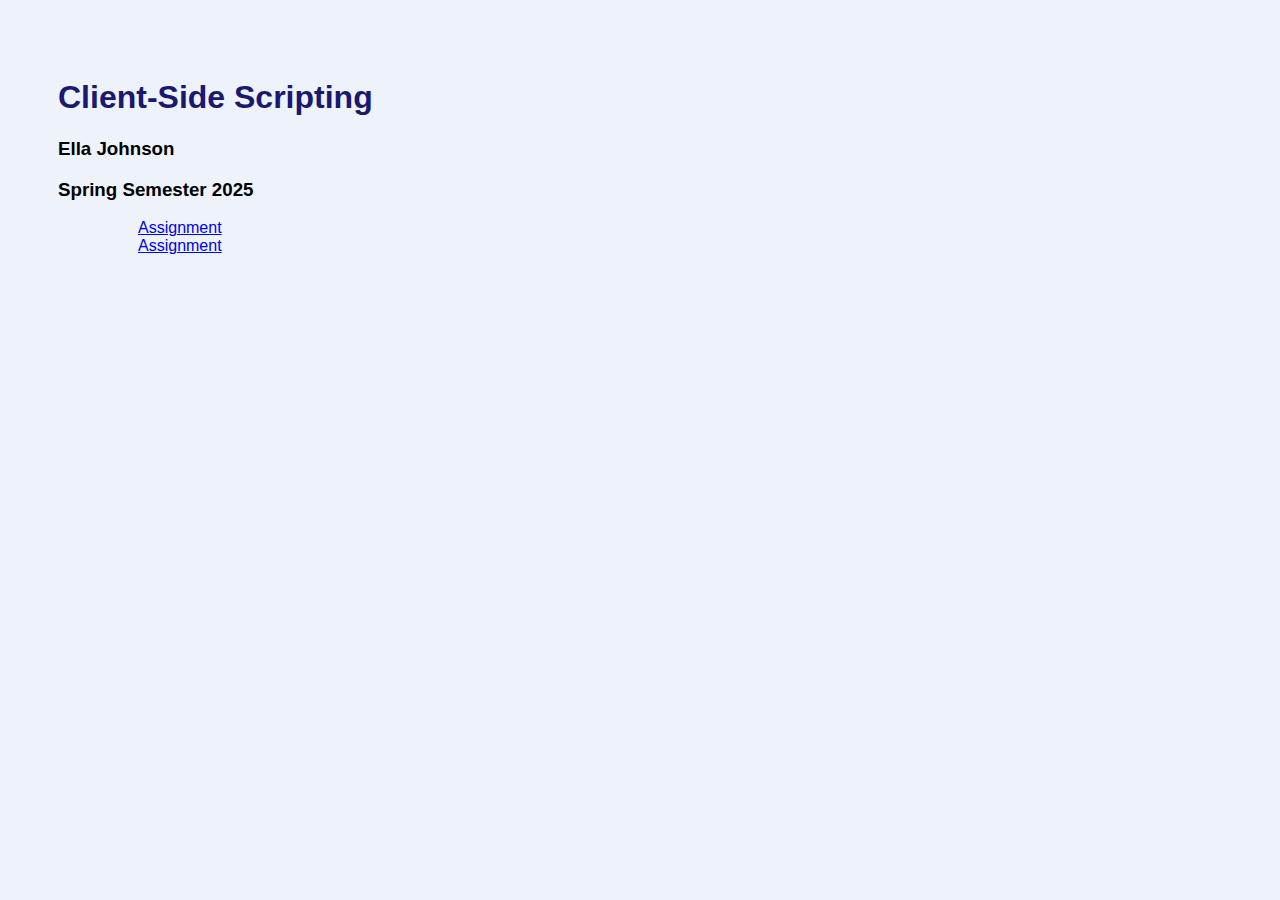
==== index.html @ 2428973a "Update index.html colors" ====
<!doctype html>

<html lang="en">

  <head>
    <meta charset="utf-8">
    <meta name="viewport" content="width=device-width, initial-scale=1">
    <title>Client-Side Scripting</title>
    <!-- You may want to add other icon formats and sizes, but have this at the least:
    <link rel="shortcut icon" href="favicon.ico">
    <link rel="stylesheet" href="your.css"> -->
    <style>
      body {
        background-color: #edf2fb;
        font-family: 'Lucida Sans', 'Lucida Sans Regular', 'Lucida Grande', 'Lucida Sans Unicode', Geneva, Verdana, sans-serif;
        padding: 50px;
      }
      h1 {
        font-family: 'Segoe UI', Tahoma, Geneva, Verdana, sans-serif;
        color: #191970;
      }
      a:hover {
        color: #800000;
      }

    </style>
  </head>

  <body>
    <main>
      <h1>Client-Side Scripting</h1>
      <h3>Ella Johnson</h3>
      <h3>Spring Semester 2025</h3>
      <ul>
        <ol><a href="#">Assignment</a></ol>
        <ol><a href="#">Assignment</a></ol>
      </ul>
    </main>
    <!-- <script src="your.js"></script> -->
    <noscript>
      <!-- Optional, place it wherever it makes sense -->
      JavaScript is not enabled.
    </noscript>
  </body>

</html>
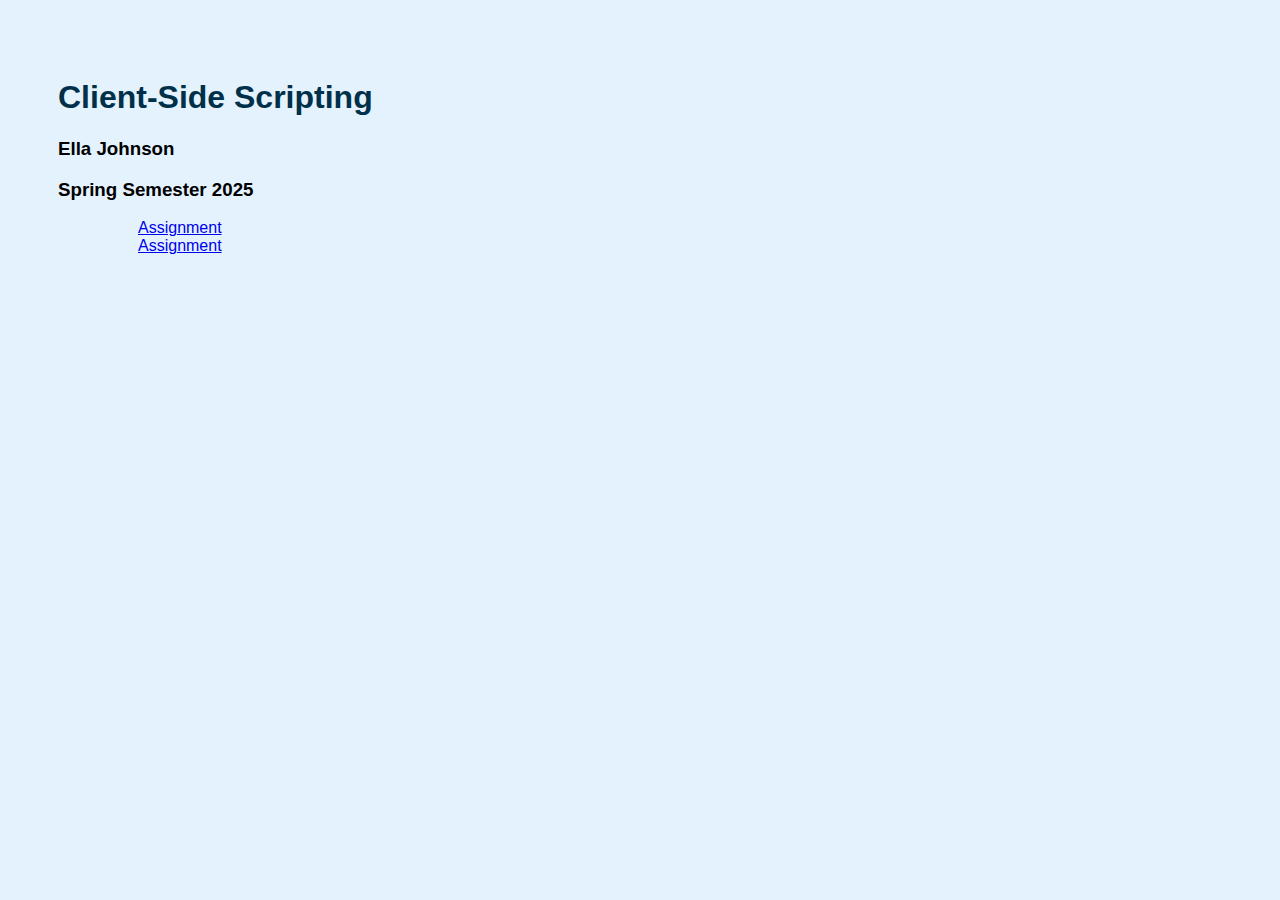
==== commit 18a3a8f8: "Update index.html change to blue colors" ====
--- a/index.html
+++ b/index.html
@@ -11,13 +11,13 @@
     <link rel="stylesheet" href="your.css"> -->
     <style>
       body {
-        background-color: #edf2fb;
+        background-color: #e3f2fd;
         font-family: 'Lucida Sans', 'Lucida Sans Regular', 'Lucida Grande', 'Lucida Sans Unicode', Geneva, Verdana, sans-serif;
         padding: 50px;
       }
       h1 {
         font-family: 'Segoe UI', Tahoma, Geneva, Verdana, sans-serif;
-        color: #191970;
+        color: #003049;
       }
       a:hover {
         color: #800000;
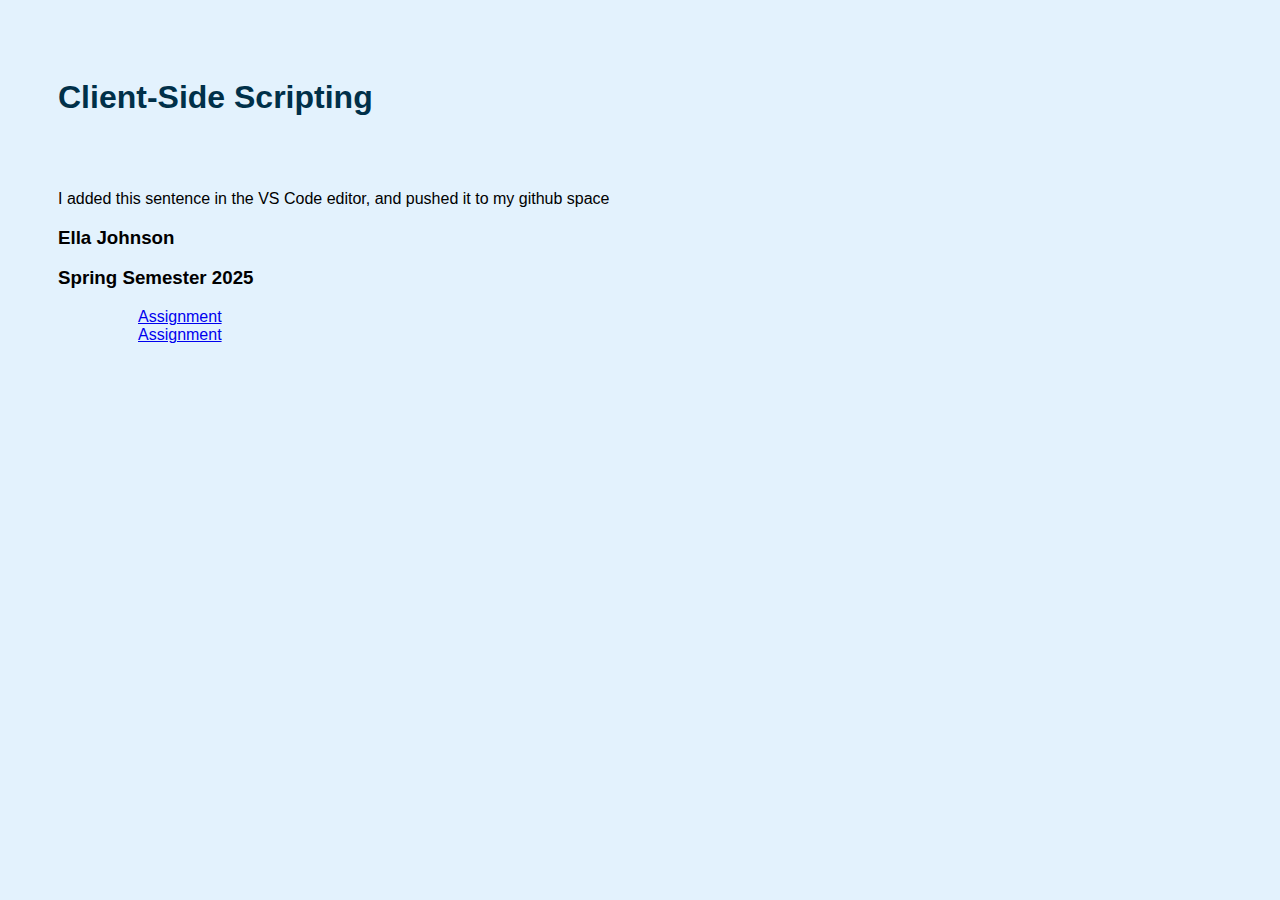
==== commit f44c496a: "edited to add vs code" ====
--- a/index.html
+++ b/index.html
@@ -29,6 +29,9 @@
   <body>
     <main>
       <h1>Client-Side Scripting</h1>
+      <br>
+      <br>
+      <p>I added this sentence in the VS Code editor, and pushed it to my github space</p>
       <h3>Ella Johnson</h3>
       <h3>Spring Semester 2025</h3>
       <ul>
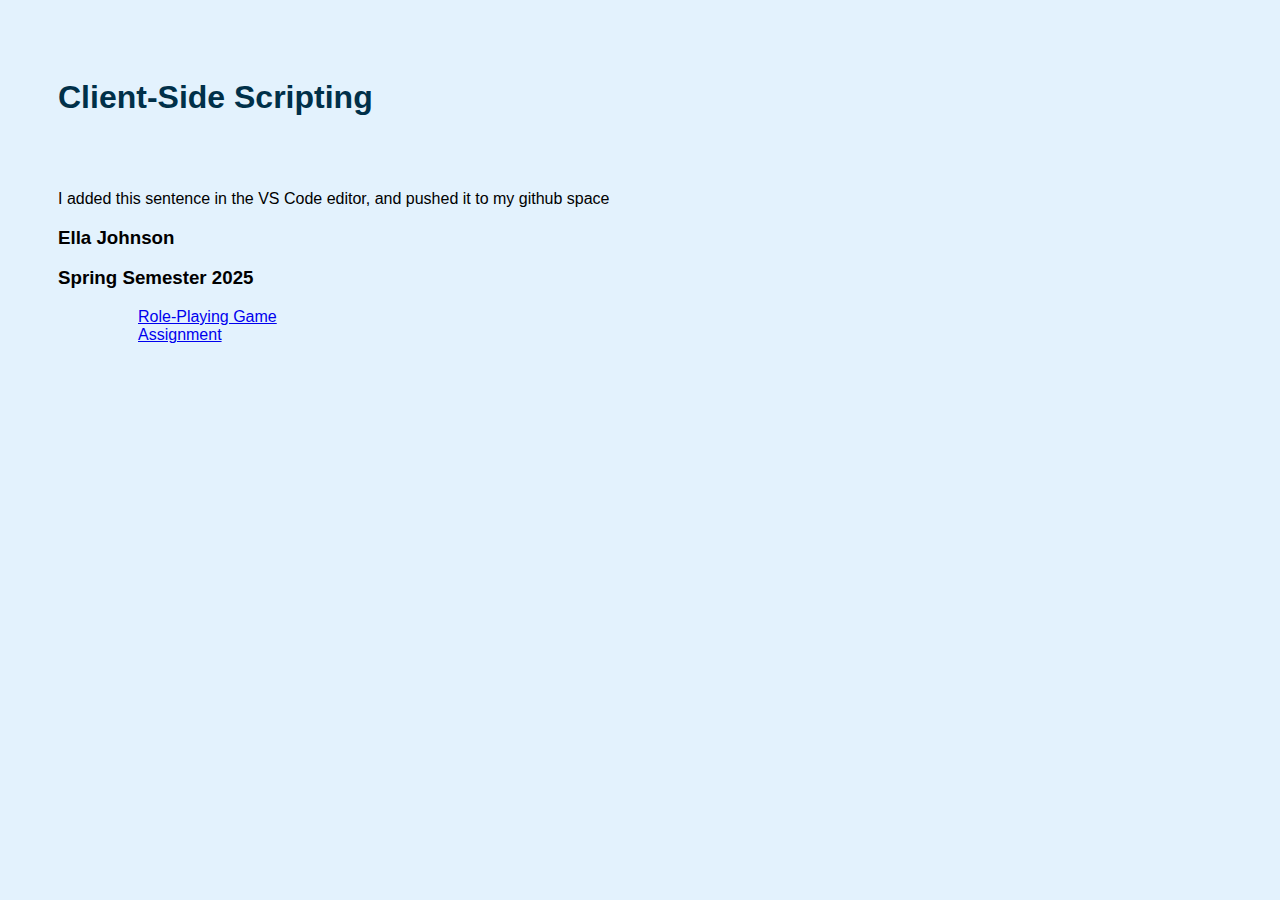
==== commit 96e1c804: "adding link to homepage" ====
--- a/index.html
+++ b/index.html
@@ -35,7 +35,7 @@
       <h3>Ella Johnson</h3>
       <h3>Spring Semester 2025</h3>
       <ul>
-        <ol><a href="#">Assignment</a></ol>
+        <ol><a href="game.html">Role-Playing Game</a></ol>
         <ol><a href="#">Assignment</a></ol>
       </ul>
     </main>
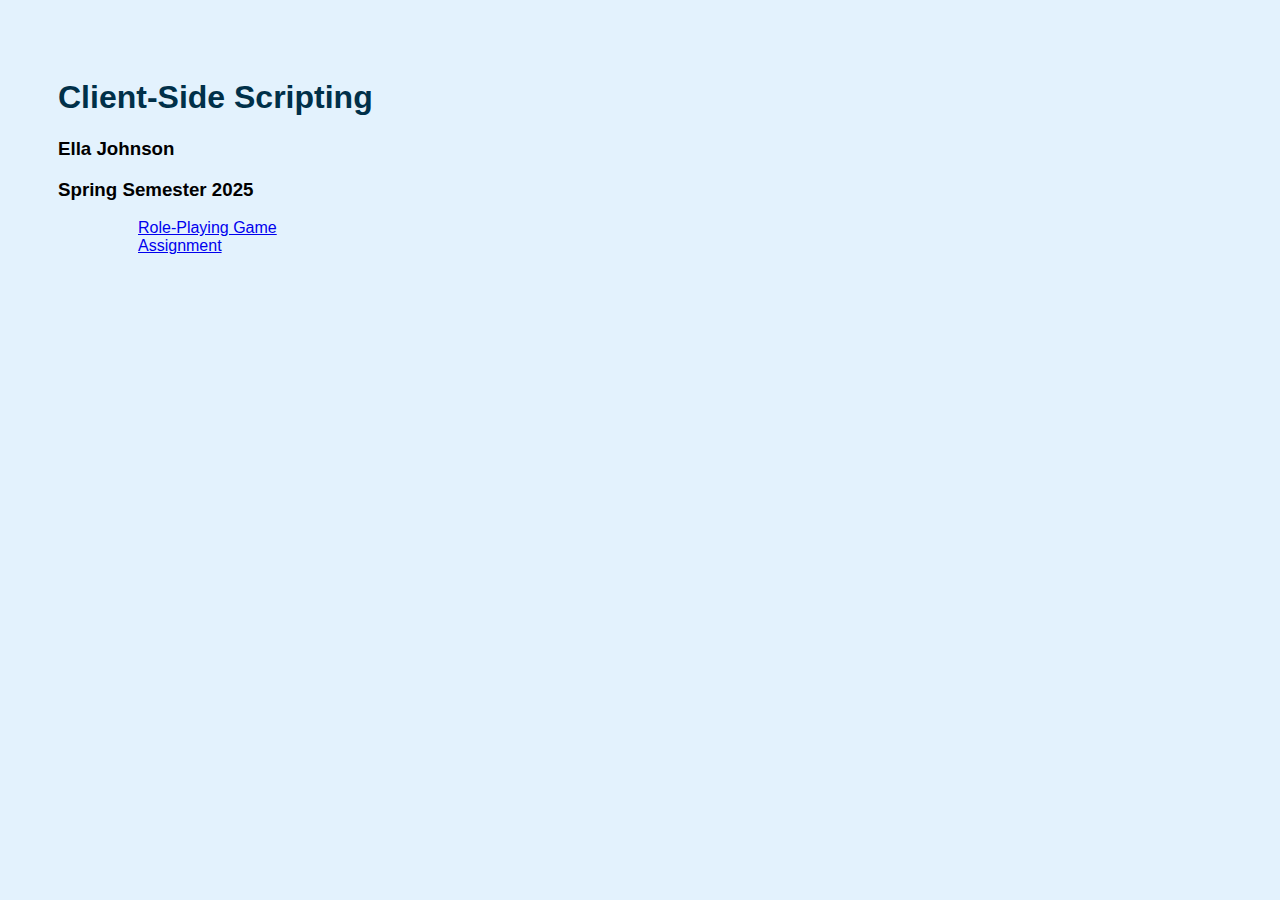
==== commit 373a61fb: "removed sentence I pushed to github from previous assignment" ====
--- a/index.html
+++ b/index.html
@@ -29,9 +29,6 @@
   <body>
     <main>
       <h1>Client-Side Scripting</h1>
-      <br>
-      <br>
-      <p>I added this sentence in the VS Code editor, and pushed it to my github space</p>
       <h3>Ella Johnson</h3>
       <h3>Spring Semester 2025</h3>
       <ul>
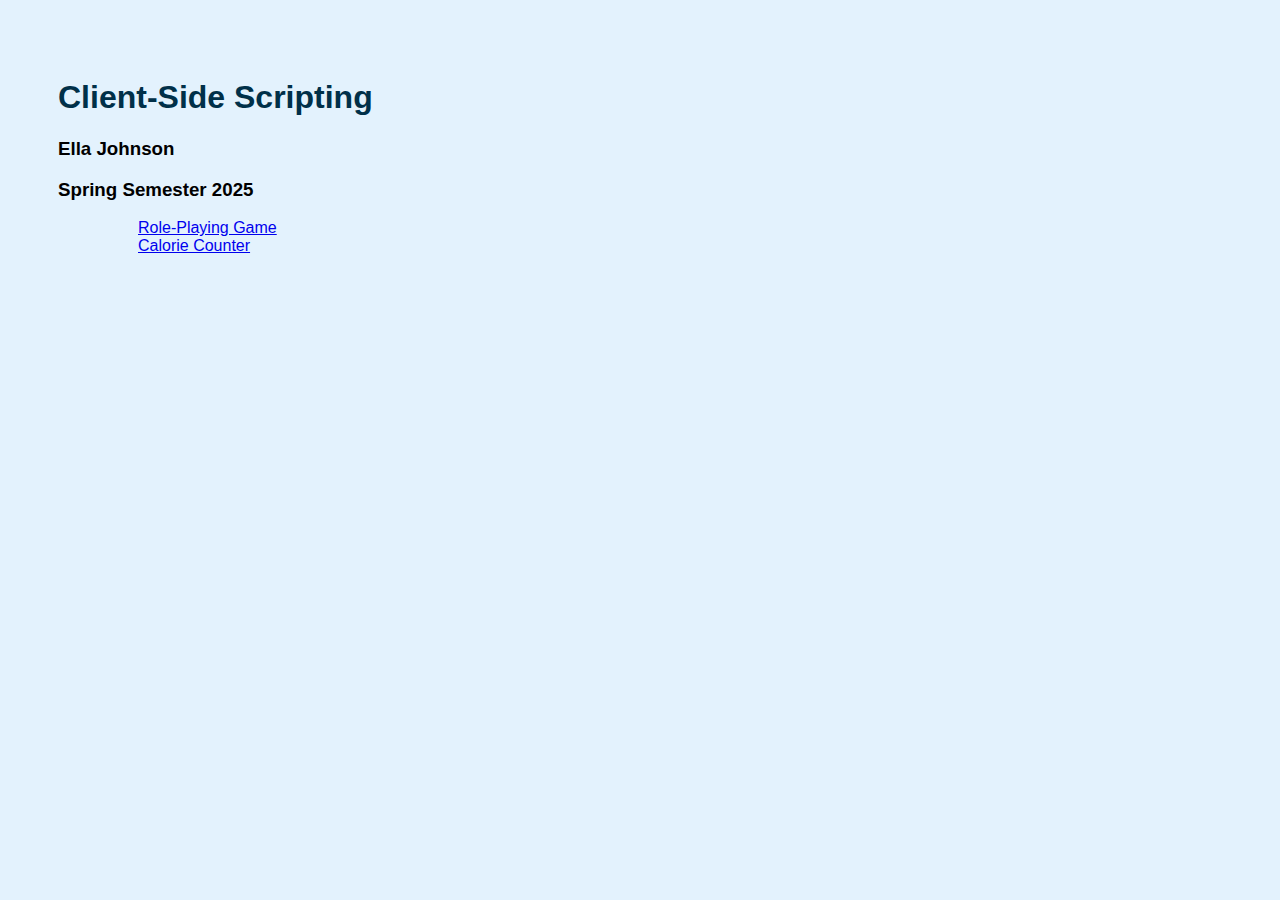
==== commit 33564666: "adding calorie counter link to main page" ====
--- a/index.html
+++ b/index.html
@@ -33,7 +33,7 @@
       <h3>Spring Semester 2025</h3>
       <ul>
         <ol><a href="game.html">Role-Playing Game</a></ol>
-        <ol><a href="#">Assignment</a></ol>
+        <ol><a href="Calorie Counter/calorie-counter.html">Calorie Counter</a></ol>
       </ul>
     </main>
     <!-- <script src="your.js"></script> -->
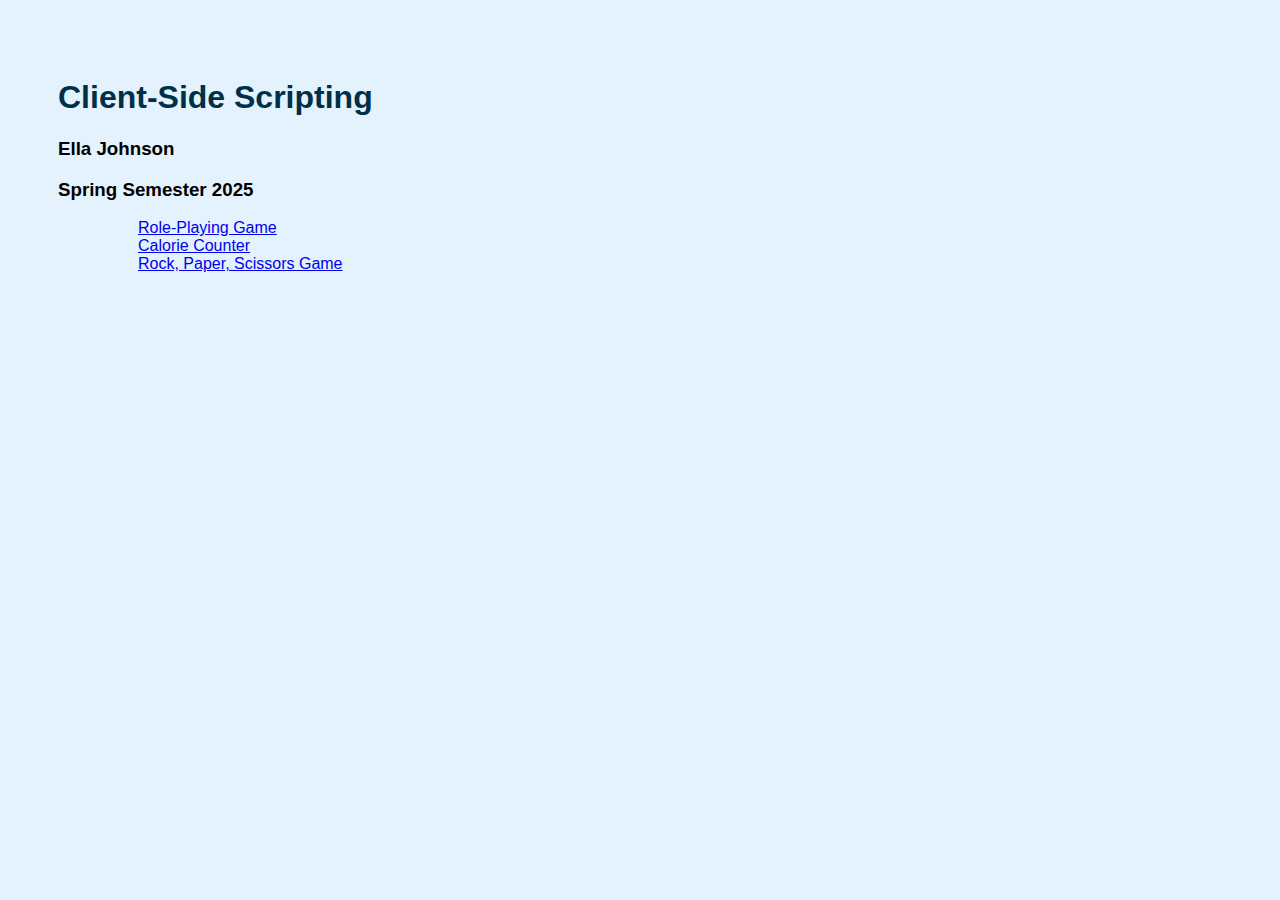
==== commit c2184e38: "adding rock, paper, scissors game to github" ====
--- a/index.html
+++ b/index.html
@@ -34,6 +34,7 @@
       <ul>
         <ol><a href="game.html">Role-Playing Game</a></ol>
         <ol><a href="Calorie Counter/calorie-counter.html">Calorie Counter</a></ol>
+        <ol><a href="Rock, Paper, Scissors/rps-game.html">Rock, Paper, Scissors Game</a></ol>
       </ul>
     </main>
     <!-- <script src="your.js"></script> -->
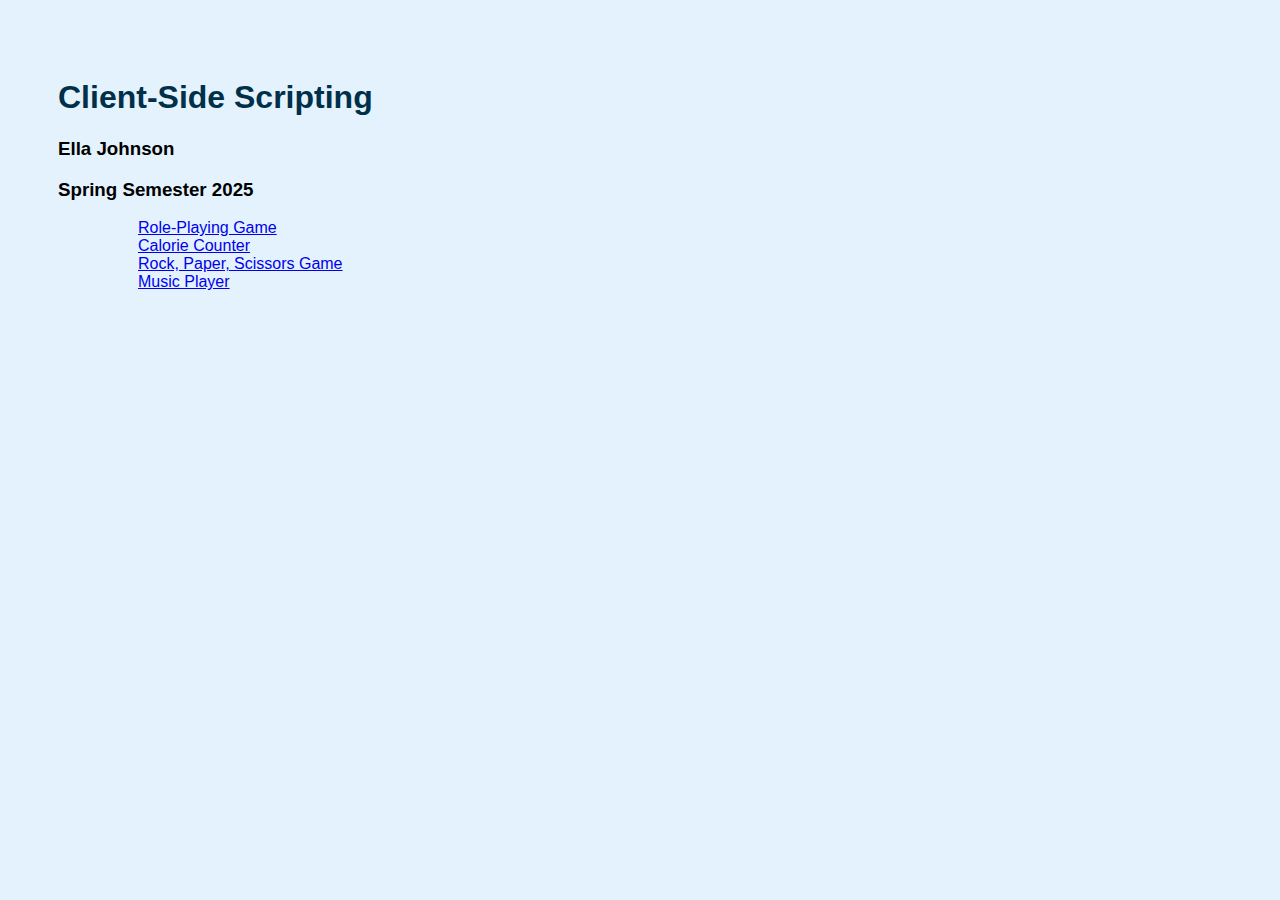
==== commit ceacf604: "adding music player to github" ====
--- a/index.html
+++ b/index.html
@@ -35,6 +35,7 @@
         <ol><a href="game.html">Role-Playing Game</a></ol>
         <ol><a href="Calorie Counter/calorie-counter.html">Calorie Counter</a></ol>
         <ol><a href="Rock, Paper, Scissors/rps-game.html">Rock, Paper, Scissors Game</a></ol>
+        <ol><a href="Music Player/music-player.html">Music Player</a></ol>
       </ul>
     </main>
     <!-- <script src="your.js"></script> -->
